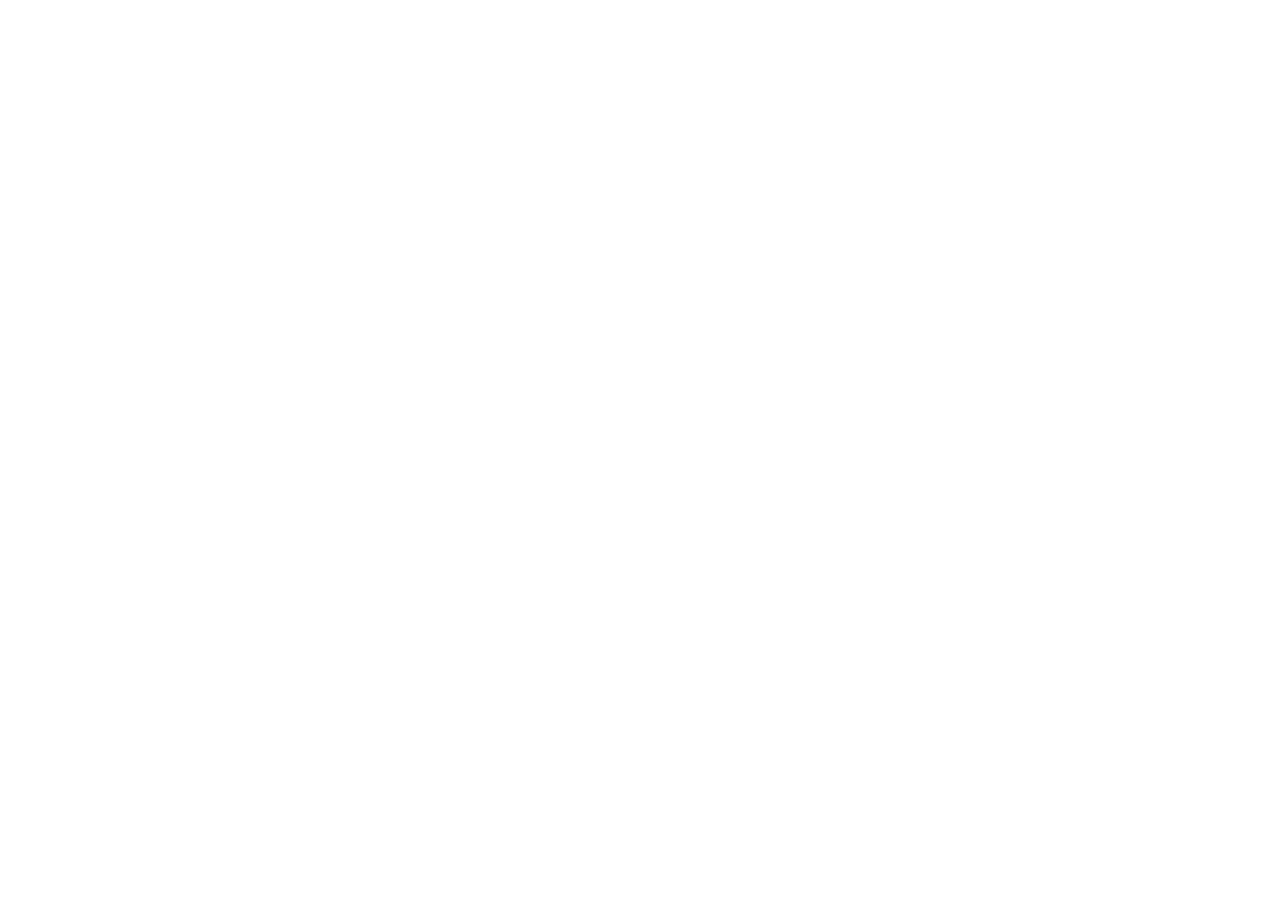
==== index.html @ 7ecf1b6d "add favicon and basic markup" ====
<!DOCTYPE html>
<html lang="en">
<head>
    <meta charset="UTF-8">
    <meta name="viewport" content="width=device-width, initial-scale=1.0">
    <title>A-level</title>
    <link rel="icon" type="image/x-icon" href="https://camo.githubusercontent.com/eb8b5f9caa4b4765b222e961729eadb775ac710b/68747470733a2f2f67617265766e612e6769746875622e696f2f6a732d73616d706c65732f696d616765732f612d6c6576656c2d69636f2e706e67">
</head>
<body>
    <header></header>
    <main></main>
    <footer></footer>
</body>
</html>
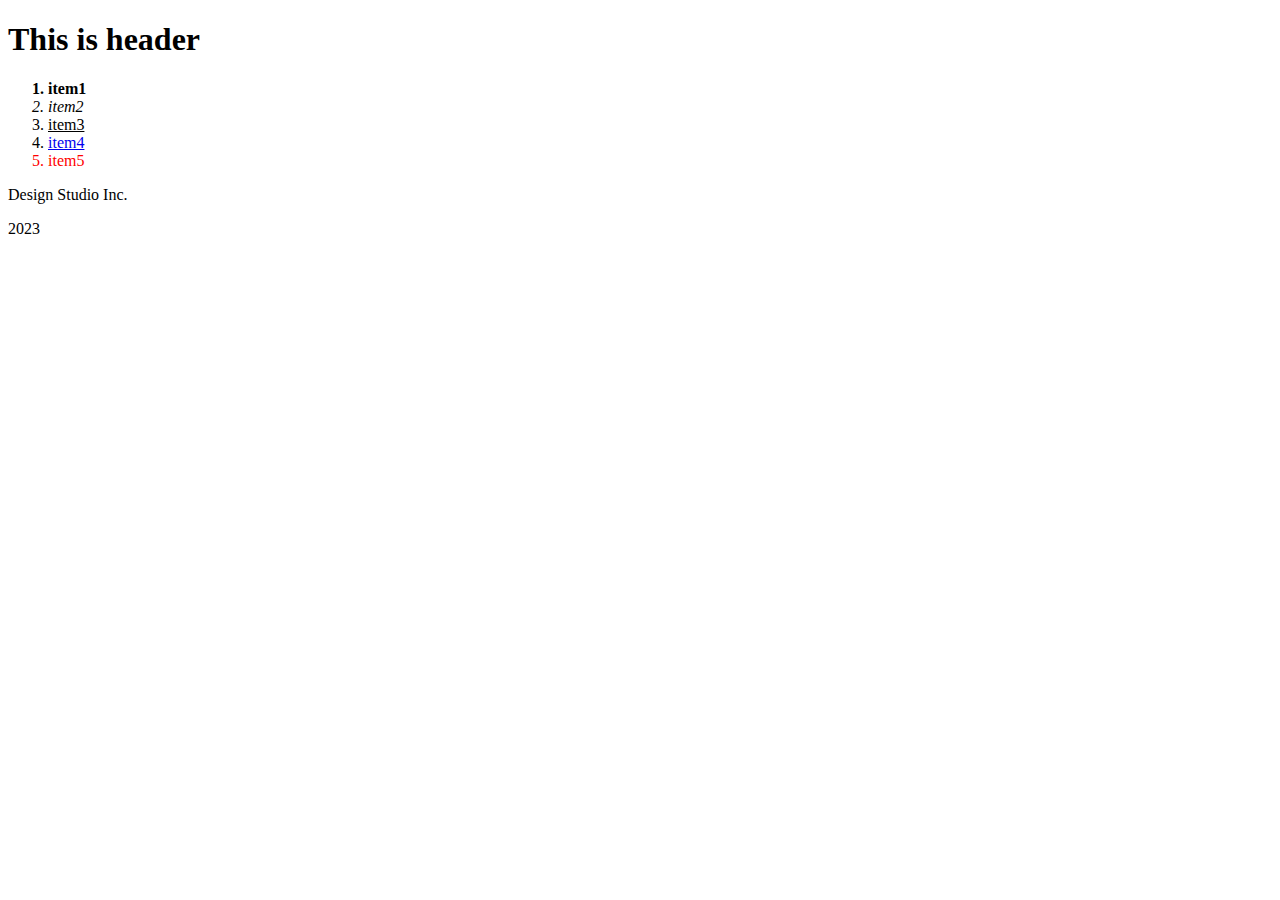
==== commit 57596678: "Complete task 1" ====
--- a/index.html
+++ b/index.html
@@ -7,8 +7,23 @@
     <link rel="icon" type="image/x-icon" href="https://camo.githubusercontent.com/eb8b5f9caa4b4765b222e961729eadb775ac710b/68747470733a2f2f67617265766e612e6769746875622e696f2f6a732d73616d706c65732f696d616765732f612d6c6576656c2d69636f2e706e67">
 </head>
 <body>
-    <header></header>
-    <main></main>
-    <footer></footer>
+    <header>
+        <h1>This is header</h1>
+    </header>
+    <main>
+        <ol>
+            <li style="font-weight: bold;">item1</li>
+            <li style="font-style: italic;">item2</li>
+            <li style="text-decoration: underline;">item3</li>
+            <li><a href="http://www.google.com.ua" target="_blank">item4</a></li>
+            <li style="color: red;">item5</li>
+        </ol>
+    </main>
+    <footer>
+        <div>
+            <p>Design Studio Inc.</p>
+            <p>2023</p>
+        </div>
+    </footer>
 </body>
 </html>